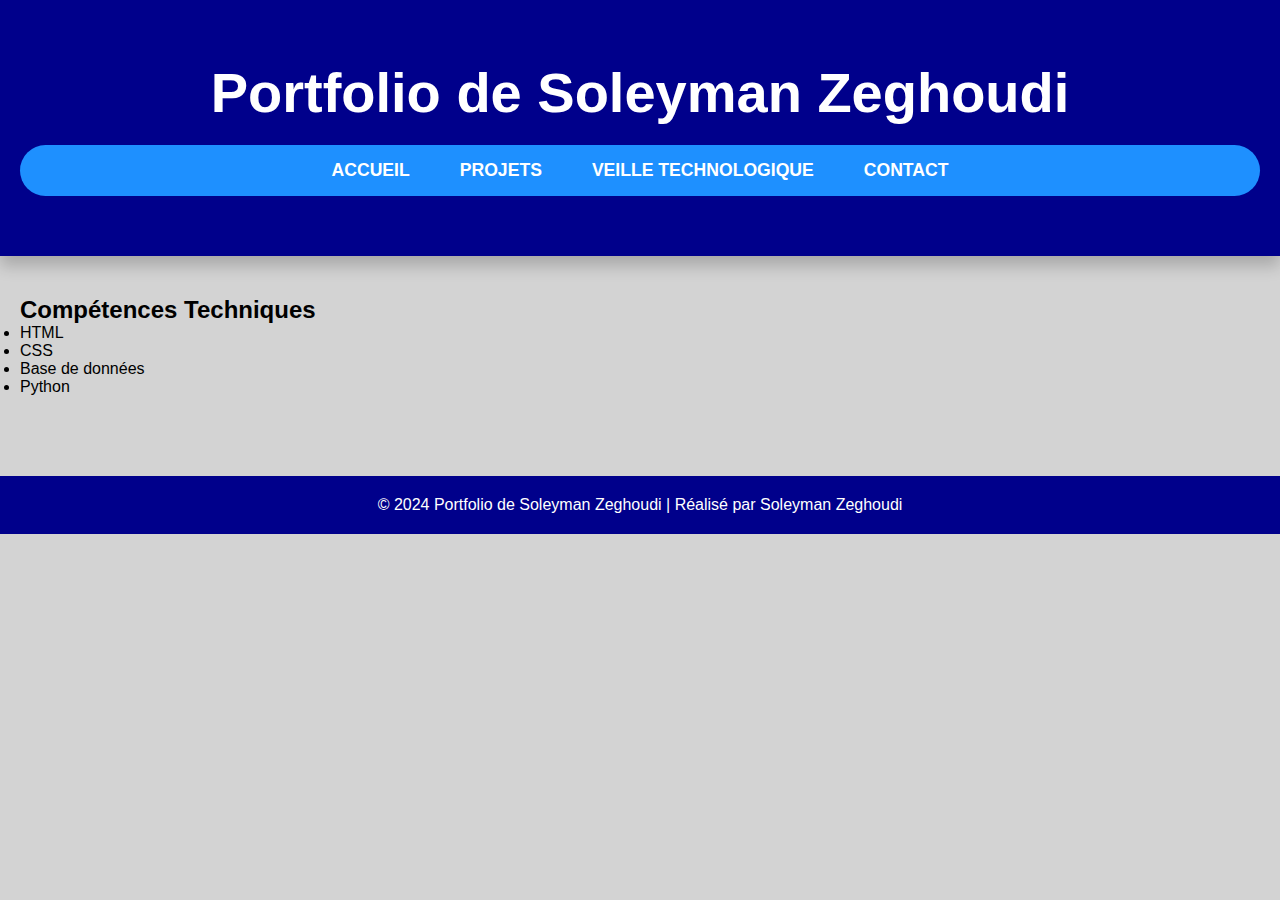
==== competences.html @ 95cd63ea "Add files via upload" ====
<!DOCTYPE html>
<html lang="fr">
<head>
    <meta charset="UTF-8">
    <meta name="viewport" content="width=device-width, initial-scale=1.0">
    <title>Compétences de Soleyman Zeghoudi</title>
    <link rel="stylesheet" href="portfolio.css">
</head>
<body>
    <header>
        <h1>Portfolio de Soleyman Zeghoudi</h1>
        <nav>
            <ul>
                <li><a href="index.html">Accueil</a></li>
                <li><a href="projets.html">Projets</a></li>
                <li><a href="veille.html">Veille Technologique</a></li>
                <li><a href="contact.html">Contact</a></li>
            </ul>
        </nav>
    </header>

    <main>
        <section class="competences">
            <h2>Compétences Techniques</h2>
            <ul>
                <li>HTML</li>
                <li>CSS</li>
                <li>Base de données</li>
                <li>Python</li>
            </ul>
        </section>
    </main>

    <footer>
        <p>&copy; 2024 Portfolio de Soleyman Zeghoudi | Réalisé par Soleyman Zeghoudi</p>
    </footer>
</body>
</html>
---- portfolio.css ----
/* Variables de couleurs */
:root {
    --bleu-clair: #1E90FF; /* Bleu clair */
    --noir: #000000;       /* Noir */
    --gris-clair: #D3D3D3;  /* Gris clair */
    --blanc: #ffffff;
    --bleu-fonce: #00008B;  /* Bleu foncé */
}

/* Réinitialisation de base */
* {
    margin: 0;
    padding: 0;
    box-sizing: border-box;
}

/* Corps du site */
body {
    font-family: 'Arial', sans-serif;
    background-color: var(--gris-clair);
    color: var(--noir);
}

/* En-tête */
header {
    background-color: var(--bleu-fonce);
    color: var(--blanc);
    text-align: center;
    padding: 60px 20px;
    box-shadow: 0px 10px 15px rgba(0, 0, 0, 0.2);
}

header .header-container {
    animation: fadeIn 1s ease-out;
}

header h1 {
    font-size: 3.5rem;
    font-weight: 700;
}

header .tagline {
    font-size: 1.4rem;
    font-style: italic;
    margin-top: 10px;
}

/* Animation de fade-in pour l'en-tête */
@keyframes fadeIn {
    0% {
        opacity: 0;
        transform: translateY(-50px);
    }
    100% {
        opacity: 1;
        transform: translateY(0);
    }
}

/* Navigation */
nav ul {
    list-style: none;
    display: flex;
    justify-content: center;
    background-color: var(--bleu-clair);
    padding: 15px;
    margin-top: 20px;
    border-radius: 30px;
}

nav ul li {
    margin: 0 25px;
}

nav ul li a {
    text-decoration: none;
    color: var(--blanc);
    font-weight: bold;
    font-size: 1.1rem;
    text-transform: uppercase;
    transition: color 0.3s ease;
}

nav ul li a:hover {
    color: var(--noir);
}

/* Section principale */
main {
    padding: 40px 20px;
}

.intro {
    background-color: var(--blanc);
    padding: 50px;
    margin: 20px auto;
    max-width: 900px;
    border-radius: 12px;
    box-shadow: 0px 10px 20px rgba(0, 0, 0, 0.1);
    text-align: center;
}

.intro h2 {
    color: var(--bleu-fonce);
    font-size: 2.5rem;
    margin-bottom: 20px;
}

.intro p {
    font-size: 1.3rem;
    color: var(--noir);
}

/* Footer */
footer {
    text-align: center;
    padding: 20px;
    background-color: var(--bleu-fonce);
    color: var(--blanc);
    font-size: 1rem;
    margin-top: 40px;
}

/* Responsivité */
@media (max-width: 768px) {
    header h1 {
        font-size: 2.2rem;
    }

    header .tagline {
        font-size: 1rem;
    }

    .intro h2 {
        font-size: 2rem;
    }

    .intro p {
        font-size: 1rem;
    }

    nav ul {
        flex-direction: column;
    }
}
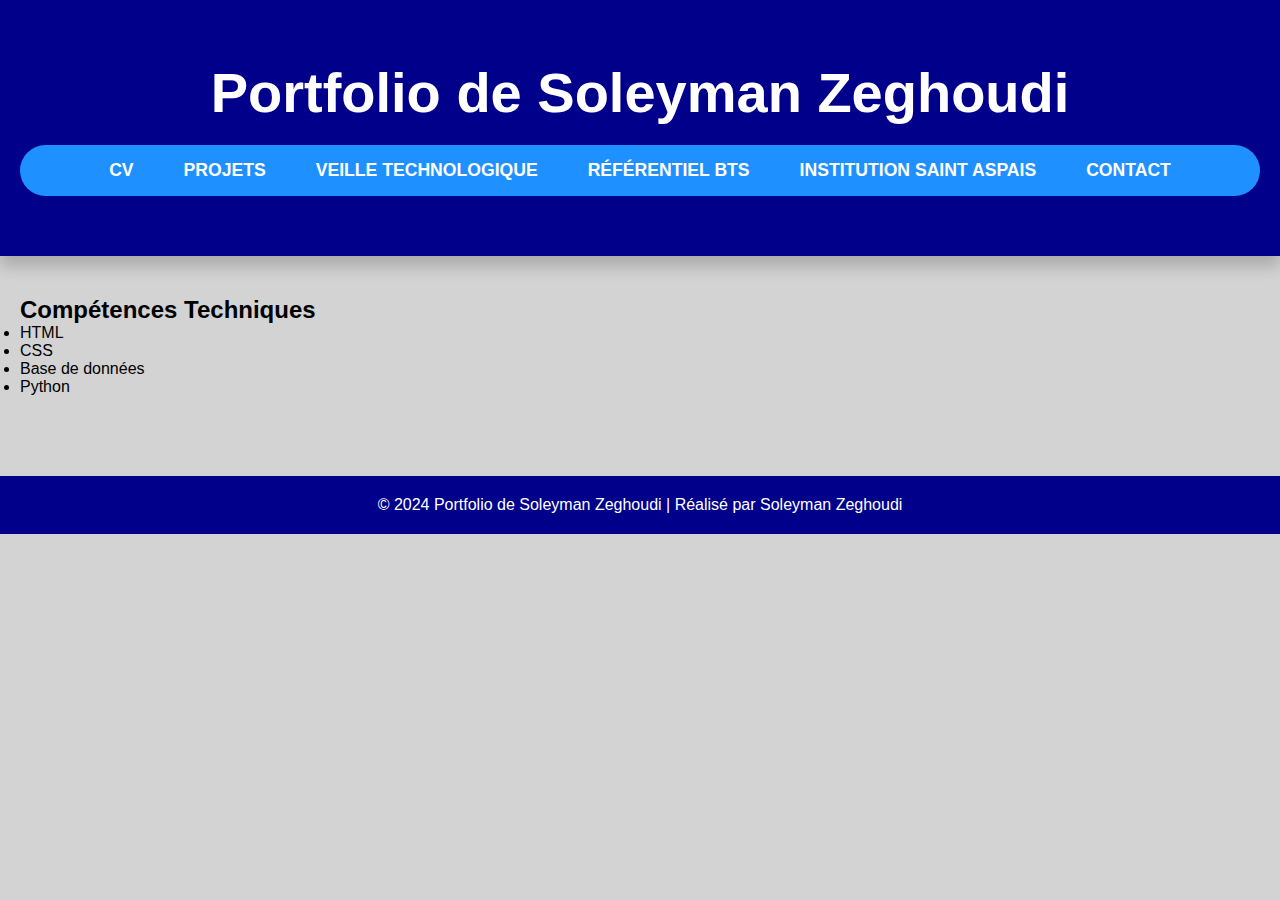
==== commit 503e5960: "Add files via upload" ====
--- a/competences.html
+++ b/competences.html
@@ -11,9 +11,11 @@
         <h1>Portfolio de Soleyman Zeghoudi</h1>
         <nav>
             <ul>
-                <li><a href="index.html">Accueil</a></li>
+                <li><a href="Soleyman ZEGHOUDI.CVMAJ (1).pdf" download>CV</a></li>
                 <li><a href="projets.html">Projets</a></li>
                 <li><a href="veille.html">Veille Technologique</a></li>
+                <li><a href="https://www.francecompetences.fr/recherche/rncp/35340/" target="_blank">Référentiel BTS</a></li>
+                <li><a href="https://institutionsaintaspais.fr/" target="_blank">Institution Saint Aspais</a></li>
                 <li><a href="contact.html">Contact</a></li>
             </ul>
         </nav>
--- a/portfolio.css
+++ b/portfolio.css
@@ -1,27 +1,27 @@
-/* Variables de couleurs */
+
 :root {
-    --bleu-clair: #1E90FF; /* Bleu clair */
-    --noir: #000000;       /* Noir */
-    --gris-clair: #D3D3D3;  /* Gris clair */
+    --bleu-clair: #1E90FF; 
+    --noir: #000000;       
+    --gris-clair: #D3D3D3;  
     --blanc: #ffffff;
-    --bleu-fonce: #00008B;  /* Bleu foncé */
+    --bleu-fonce: #00008B;  
 }
 
-/* Réinitialisation de base */
+
 * {
     margin: 0;
     padding: 0;
     box-sizing: border-box;
 }
 
-/* Corps du site */
+
 body {
     font-family: 'Arial', sans-serif;
     background-color: var(--gris-clair);
     color: var(--noir);
 }
 
-/* En-tête */
+
 header {
     background-color: var(--bleu-fonce);
     color: var(--blanc);
@@ -45,7 +45,7 @@
     margin-top: 10px;
 }
 
-/* Animation de fade-in pour l'en-tête */
+
 @keyframes fadeIn {
     0% {
         opacity: 0;
@@ -57,7 +57,7 @@
     }
 }
 
-/* Navigation */
+
 nav ul {
     list-style: none;
     display: flex;
@@ -85,7 +85,7 @@
     color: var(--noir);
 }
 
-/* Section principale */
+
 main {
     padding: 40px 20px;
 }
@@ -111,7 +111,7 @@
     color: var(--noir);
 }
 
-/* Footer */
+
 footer {
     text-align: center;
     padding: 20px;
@@ -121,7 +121,7 @@
     margin-top: 40px;
 }
 
-/* Responsivité */
+
 @media (max-width: 768px) {
     header h1 {
         font-size: 2.2rem;
